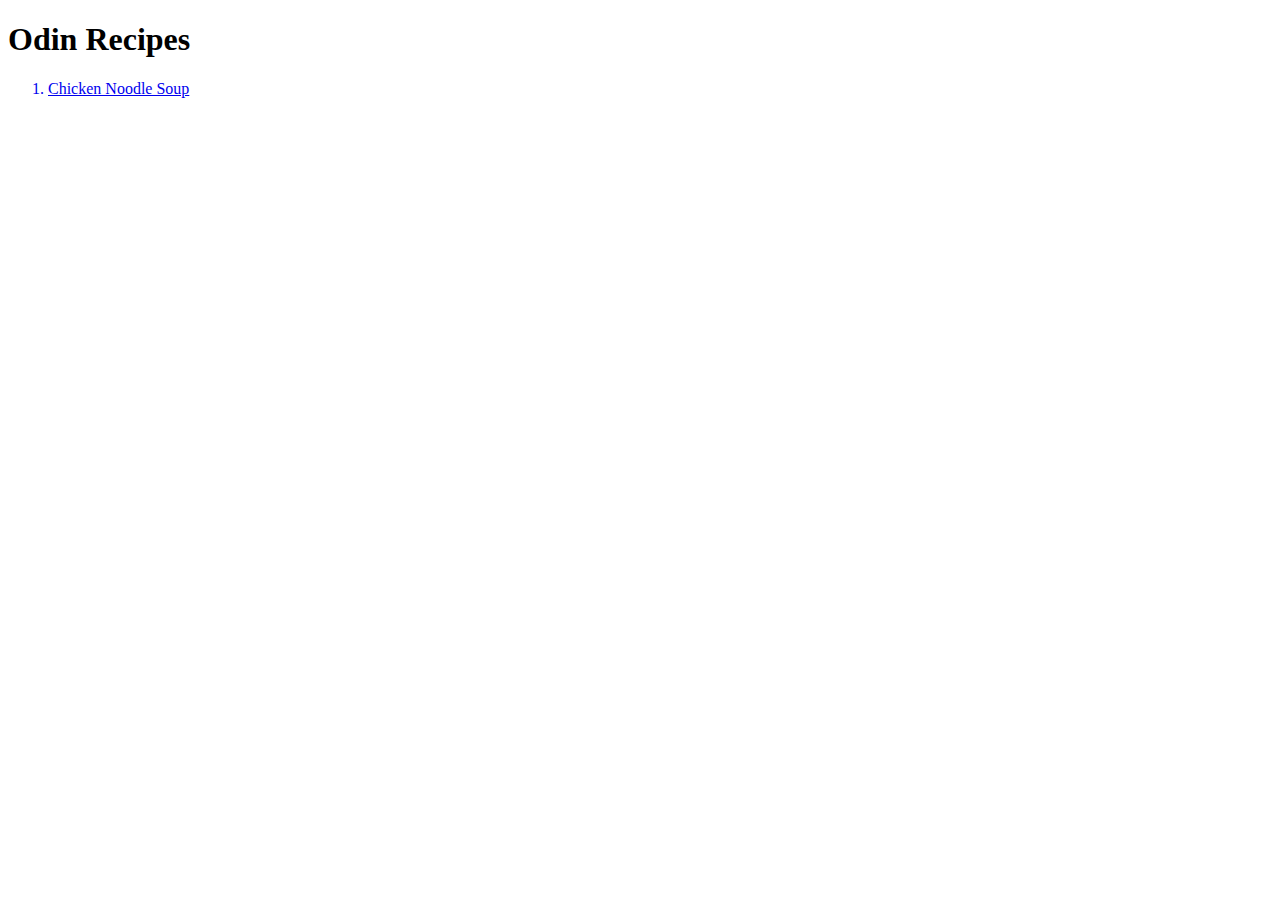
==== index.html @ 80a00fb5 "Add index.html" ====
<!DOCTYPE html>
<html lang="en">
<head>
    <meta charset="UTF-8">
    <meta name="viewport" content="width=device-width, initial-scale=1.0">
    <title>Recipes</title>
</head>
<body>
<h1>Odin Recipes</h1>
<ol>
    <a href="./recipes/chicken_noodle_soup.html" target="blank" rel="noopener noreferrer"><li>Chicken Noodle Soup</li></a>
</ol>
</body>
</html>
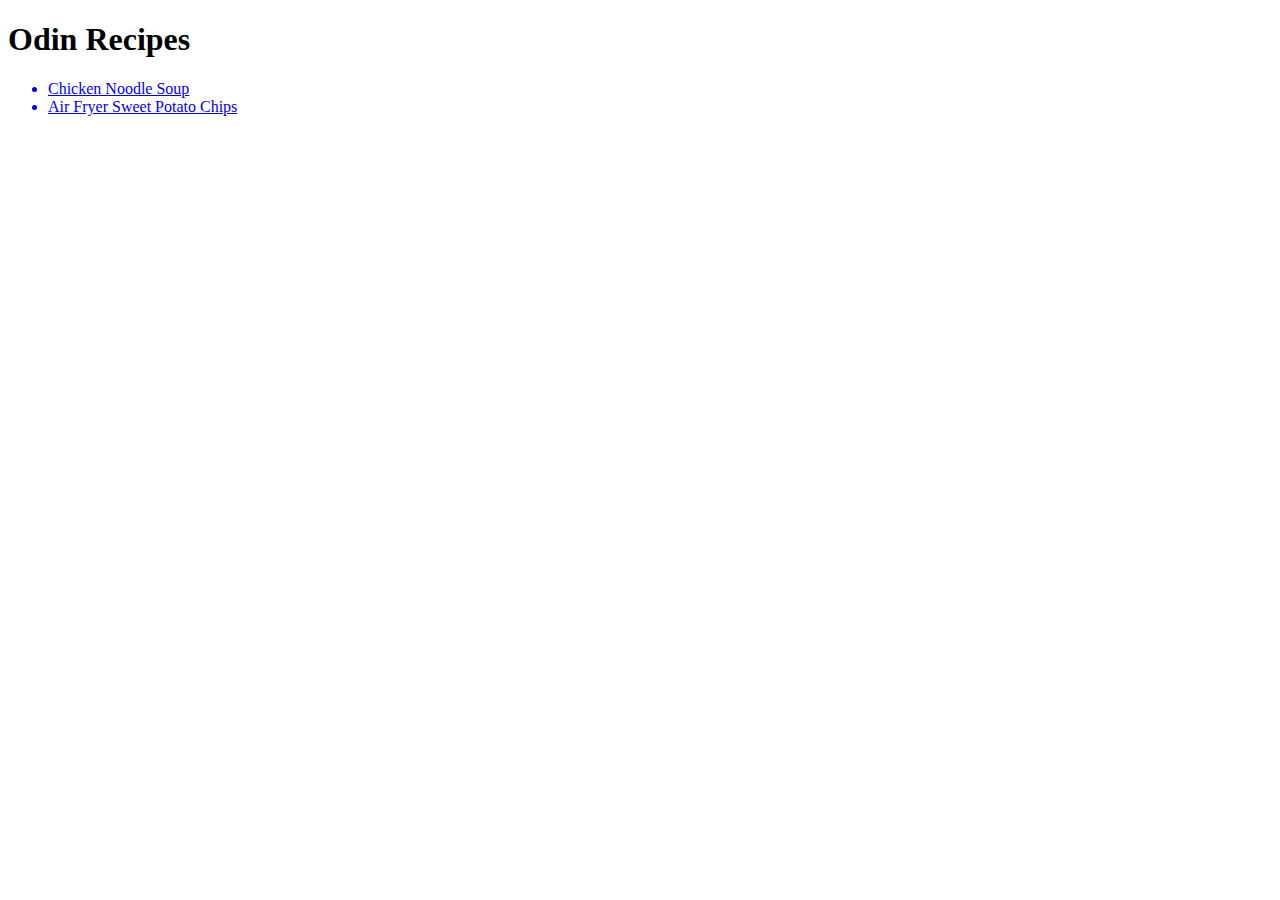
==== commit 4572b033: "Added new recipe and updated index" ====
--- a/index.html
+++ b/index.html
@@ -7,8 +7,9 @@
 </head>
 <body>
 <h1>Odin Recipes</h1>
-<ol>
+<ul>
     <a href="./recipes/chicken_noodle_soup.html" target="blank" rel="noopener noreferrer"><li>Chicken Noodle Soup</li></a>
-</ol>
+    <a href="./recipes/sweet_potato_chips.html" target="blank" rel="noopener noreferrer"><li>Air Fryer Sweet Potato Chips</li></a>
+</ul>
 </body>
 </html>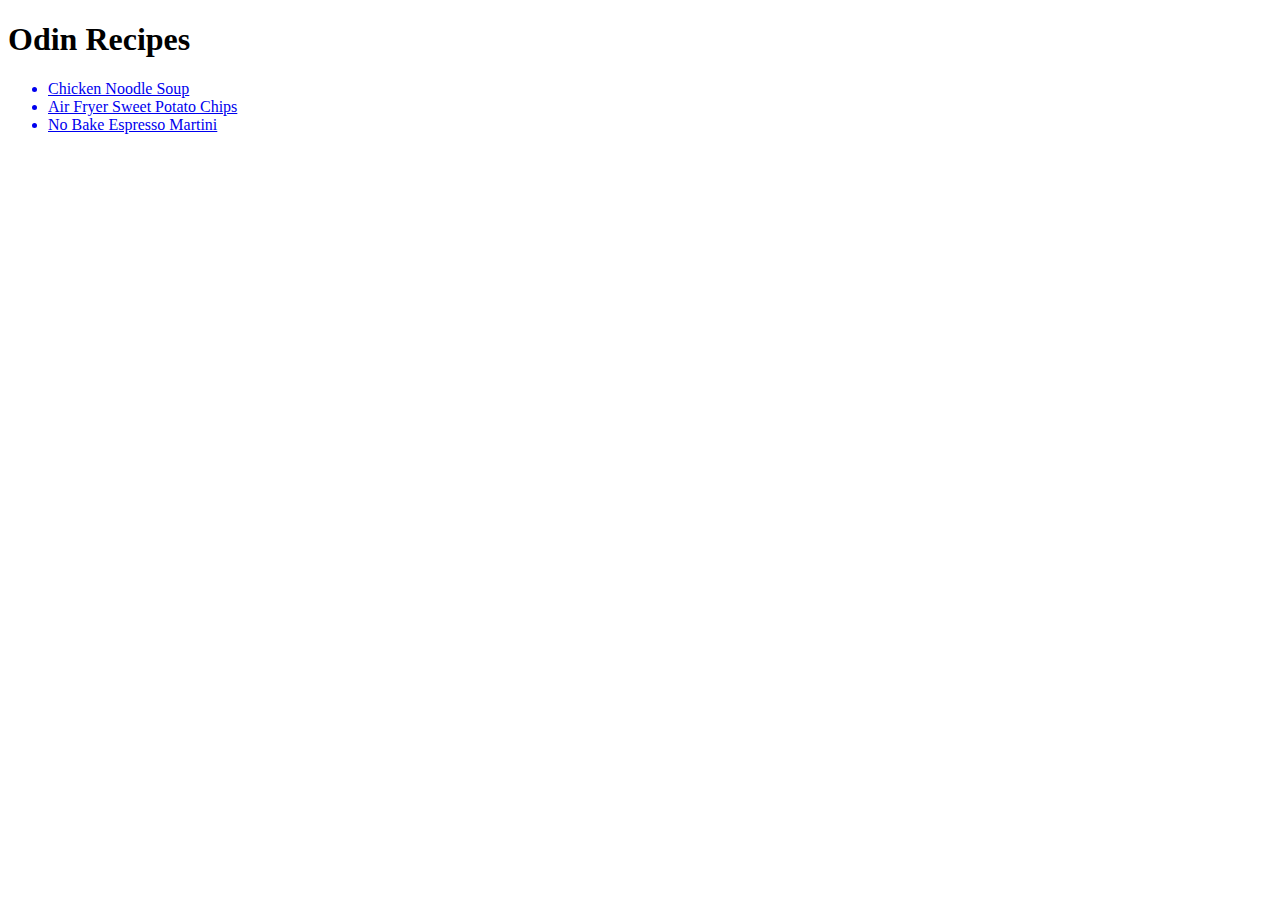
==== commit 2e1b0c3a: "New martini recipe" ====
--- a/index.html
+++ b/index.html
@@ -10,6 +10,7 @@
 <ul>
     <a href="./recipes/chicken_noodle_soup.html" target="blank" rel="noopener noreferrer"><li>Chicken Noodle Soup</li></a>
     <a href="./recipes/sweet_potato_chips.html" target="blank" rel="noopener noreferrer"><li>Air Fryer Sweet Potato Chips</li></a>
+    <a href="./recipes/espresso_martini.html" target="blank" rel="noopener noreferrer"><li>No Bake Espresso Martini</li></a>
 </ul>
 </body>
 </html>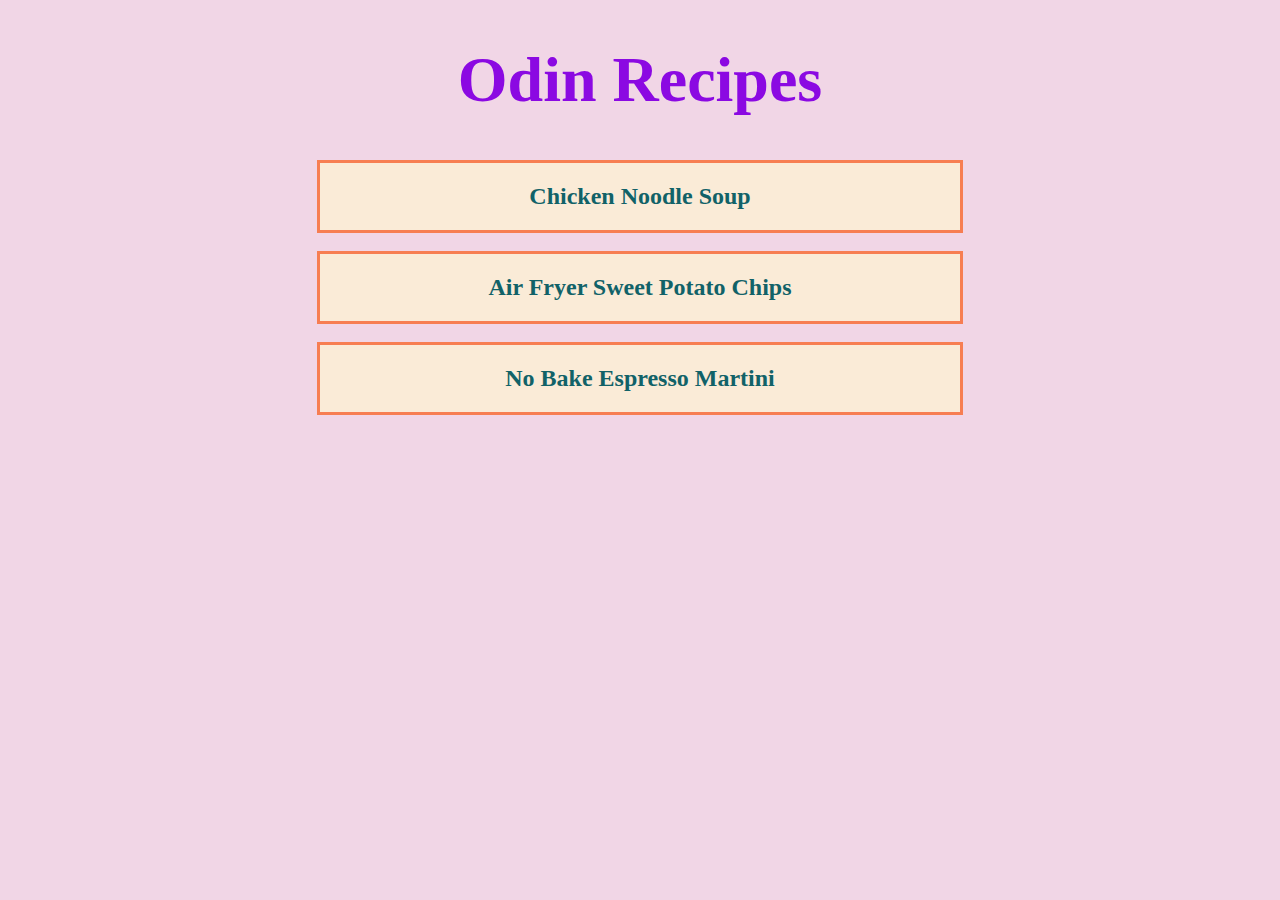
==== commit 360cd3fb: "Added css styling" ====
--- a/index.html
+++ b/index.html
@@ -3,14 +3,17 @@
 <head>
     <meta charset="UTF-8">
     <meta name="viewport" content="width=device-width, initial-scale=1.0">
+    <link rel="stylesheet" href="styles.css">
     <title>Recipes</title>
 </head>
 <body>
-<h1>Odin Recipes</h1>
-<ul>
-    <a href="./recipes/chicken_noodle_soup.html" target="blank" rel="noopener noreferrer"><li>Chicken Noodle Soup</li></a>
-    <a href="./recipes/sweet_potato_chips.html" target="blank" rel="noopener noreferrer"><li>Air Fryer Sweet Potato Chips</li></a>
-    <a href="./recipes/espresso_martini.html" target="blank" rel="noopener noreferrer"><li>No Bake Espresso Martini</li></a>
-</ul>
+<h1 style="text-align: center; font-size: 64px; color: rgb(139, 9, 226);">Odin Recipes</h1>
+
+<div class="content">
+    <a href="./recipes/chicken_noodle_soup.html" target="blank" rel="noopener noreferrer">Chicken Noodle Soup</a><br>
+    <a href="./recipes/sweet_potato_chips.html" target="blank" rel="noopener noreferrer">Air Fryer Sweet Potato Chips</a><br>
+    <a href="./recipes/espresso_martini.html" target="blank" rel="noopener noreferrer">No Bake Espresso Martini</a><br>
+</div>
+
 </body>
 </html>--- a/styles.css
+++ b/styles.css
@@ -0,0 +1,114 @@
+body {
+    background-color: rgb(241, 214, 230);
+}
+
+.header{
+    font-size: 38px;
+    color:rgb(219, 105, 52);
+    font-family: "Lucida Handwriting","Brush Script MT", cursive ;
+    text-align: center;
+    padding: 10px;
+}
+
+.content{
+    text-align: center;
+    text-decoration: none;
+   
+}
+.content a{ 
+    display:block;
+    width:600px;
+    text-align:center;
+    font-size: 24px;
+    font-weight: bold;
+    text-decoration: none;
+    color: rgb(17, 98, 104);
+    padding:20px;
+    background-color: antiquewhite;
+    margin: auto;
+    border-width: 3px;
+    border-style: solid;
+    border-color: rgb(247, 126, 82);
+}
+
+.center{
+    display:block;
+    margin-left: auto;
+    margin-right: auto;
+    
+}
+
+.description{
+    font-size:18px;
+    font-family: "Lucida Handwriting","Brush Script MT", cursive;
+    font-weight: bold;
+    color: rgb(119, 61, 7);
+    text-align: center;
+    display:block;
+}
+h2{
+    font: "Lucida Handwriting","Brush Script MT", cursive;
+    font-size: 30px;
+    color: brown;
+    margin:3px auto;
+
+}
+
+div{
+    font:"Lucida Handwriting","Brush Script MT", cursive; 
+    font-size: 16px;
+    text-align: center;
+    
+}
+
+.ingredients{
+    color: rgb(75, 1, 32);
+    font-family:"Lucida Handwriting","Brush Script MT", cursive;
+    font-size: 18px;
+    margin-left:auto;
+    margin-right:auto;
+    background-color: bisque;
+    border-width: 3px;
+    border-style: solid;
+    border-color: orangered;
+    padding-bottom: 20px;
+
+}
+
+
+
+
+.method{
+    color: rgb(75, 1, 32);
+    font-family:"Lucida Handwriting","Brush Script MT", cursive;
+    font-size: 18px; 
+    margin-left:auto;
+    margin-right:auto;
+    margin-bottom: 40px;
+    background-color: bisque;
+    border-width: 3px;
+    border-style: solid;
+    border-color: orangered;
+    padding-bottom: 20px;
+    padding-top:2px;
+}
+.return a{
+    display:block;
+    text-align: center;
+    font-size: 24px;
+    font-family: "Brush Script MT","Lucida Handwriting",cursive ;
+    color: rgb(247, 97, 97);
+    text-decoration: none !important;
+    font-weight: bold;
+    background-color: rgb(174, 205, 245);
+    margin-left:auto;
+    margin-right:auto;
+    margin-bottom:50px;
+    height:auto;
+    width: 150px;
+    border-color: rgb(233, 97, 18);
+    border-width:3px;
+    border-style: groove;
+    
+}
+
